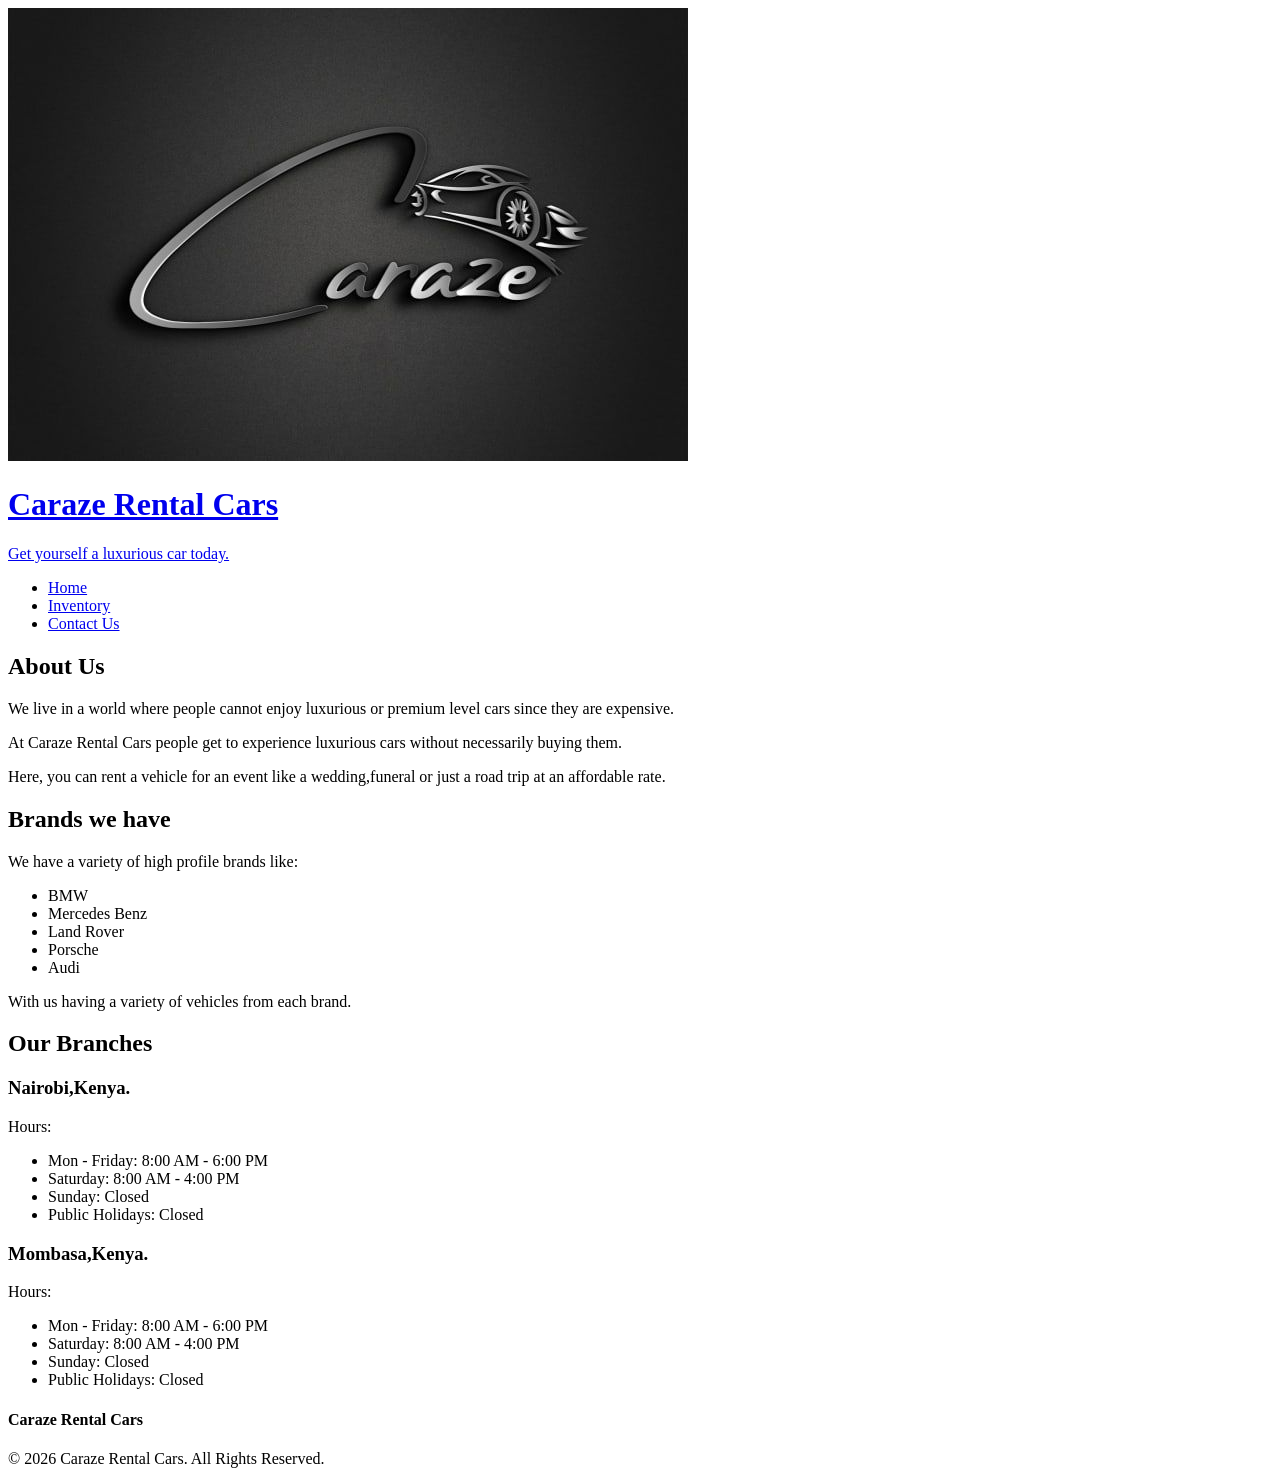
==== index.html @ 12334b66 "feat: add script tag to footer in contact, index, and inventory pages for improved functionality" ====
<!DOCTYPE html>
<html lang="en">
<head>
    <meta charset="UTF-8">
    <meta name="viewport" content="width=device-width, initial-scale=1.0">
    <title>Caraze Rental Cars</title>
    <link rel="stylesheet" href="./styles.css">
</head>
<body>
    <header>
        <img src="./logo.jpg" alt="">
        <a href="/">
            <h1>Caraze Rental Cars</h1>
            <p>Get yourself a luxurious car today.</p>
        </a>
    </header>
    <nav>
        <ul>
            <li><a href="index.html">Home</a></li>
            <li><a href="inventory.html">Inventory</a></li>
            <li><a href="contact.html">Contact Us</a></li>
        </ul>
    </nav>
    <main>
        <section id="home-photo">
        </section>
        <section>
            <h2>About Us</h2>
            <p>We live in a world where people cannot enjoy luxurious or premium level cars since they are expensive.</p>
            <p> At Caraze Rental Cars people get to experience luxurious cars without necessarily buying them.</p>
            <p>Here, you can rent a vehicle for an event like a wedding,funeral or just a road trip at an affordable rate.</p>
        </section>
         <section>
            <h2>Brands we have</h2>
            <p>We have a variety of high profile brands like:</p>
            <ul>
                <li>BMW</li>
                <li>Mercedes Benz</li>
                <li>Land Rover</li>
                <li>Porsche</li>
                <li>Audi</li>
            </ul>
            <p>With us having a variety of vehicles from each brand.</p>
            </section>
            <section>
                <h2>Our Branches</h2>
                <div>
                    <h3>Nairobi,Kenya.</h3>
                    <p>Hours:</p>
                    <ul>
                        <li>Mon - Friday: 8:00 AM - 6:00 PM</li>
                        <li>Saturday: 8:00 AM - 4:00 PM</li>
                        <li>Sunday: Closed</li>
                        <li>Public Holidays: Closed</li>                
                    </ul>
                </div>
                <div>
                    <h3>Mombasa,Kenya.</h3>
                    <p>Hours:</p>
                    <ul>
                        <li>Mon - Friday: 8:00 AM - 6:00 PM</li>
                        <li>Saturday: 8:00 AM - 4:00 PM</li>
                        <li>Sunday: Closed</li>
                        <li>Public Holidays: Closed</li>                
                    </ul>

                </div>
                
            </section>
    </main>
    <footer>
        <h4>Caraze Rental Cars</h4>
        <p>© 2026 Caraze Rental Cars. All Rights Reserved.</p>
    </footer>
    <script src="./script.js" defer></script>
</body>
</html>
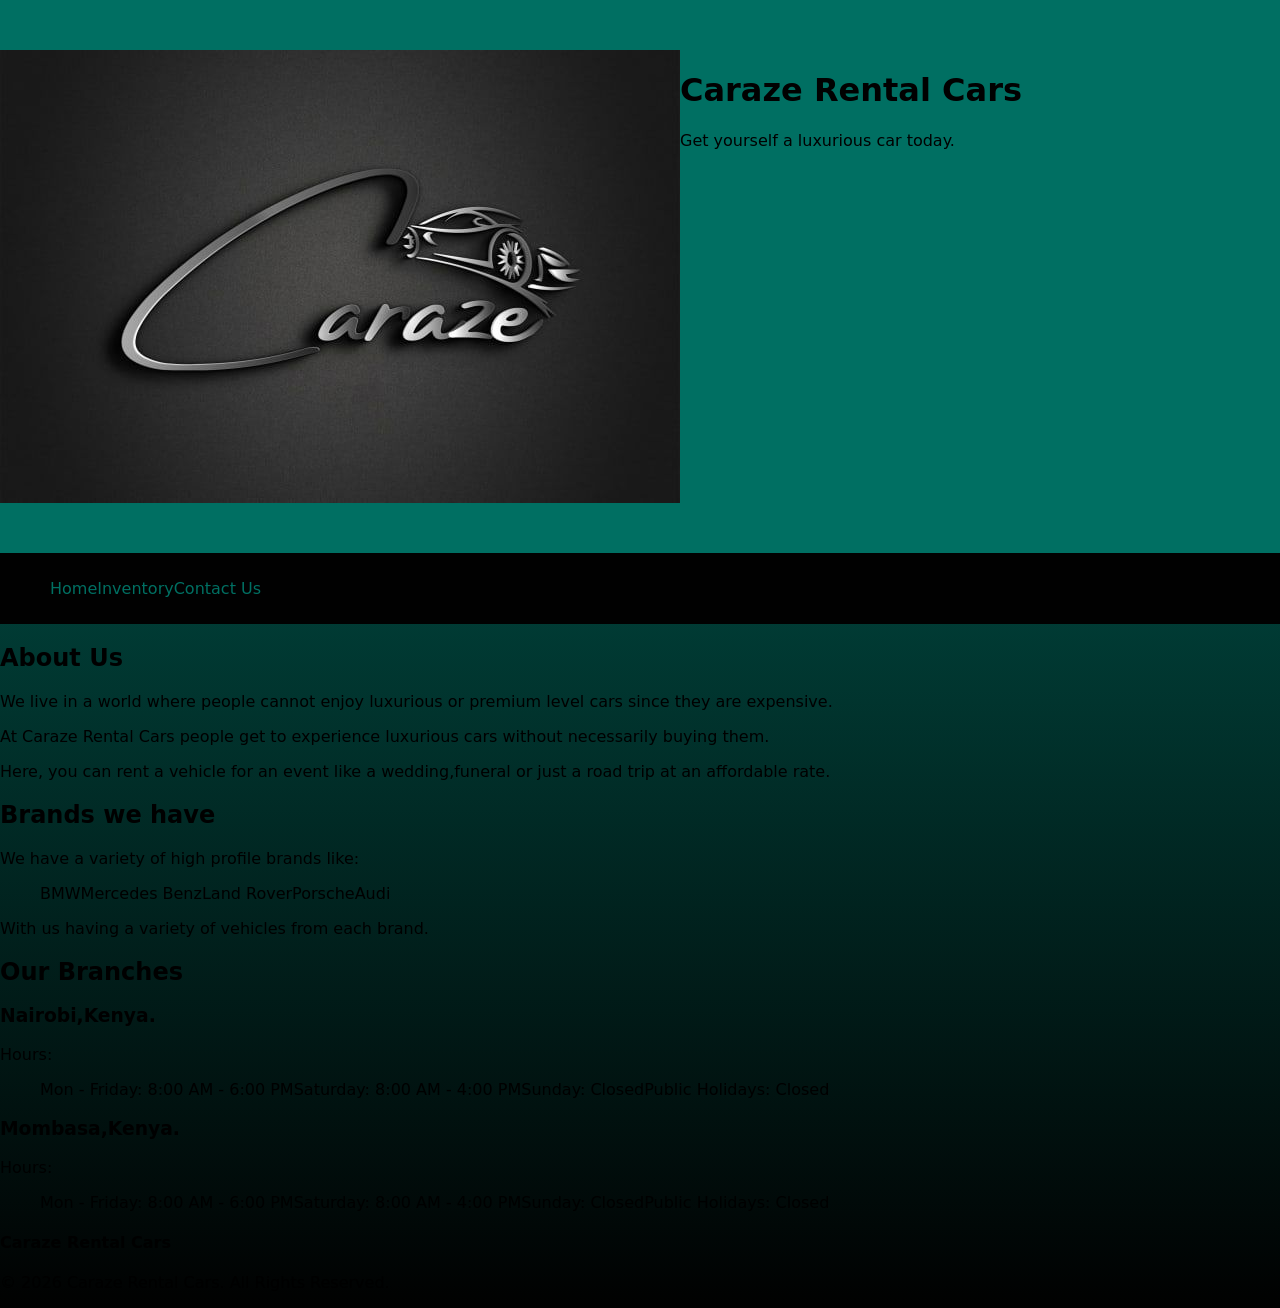
==== commit 70c79e7e: "feat: add class 'pages' to navigation elements for consistent styling across pages" ====
--- a/index.html
+++ b/index.html
@@ -14,7 +14,7 @@
             <p>Get yourself a luxurious car today.</p>
         </a>
     </header>
-    <nav>
+    <nav class="pages">
         <ul>
             <li><a href="index.html">Home</a></li>
             <li><a href="inventory.html">Inventory</a></li>
--- a/styles.css
+++ b/styles.css
@@ -0,0 +1,31 @@
+body{
+    font-family: system-ui, -apple-system, BlinkMacSystemFont, 'Segoe UI', Roboto, Oxygen, Ubuntu, Cantarell, 'Open Sans', 'Helvetica Neue', sans-serif;
+    margin:0;
+    padding: 0;
+    background-image: linear-gradient(to bottom,#006F62,#010101);
+}
+header{
+    display: flex;
+    background-color:#006F62;
+    color:#010101;
+    padding: 50px 0;
+}
+header a{
+    text-decoration: none;
+    color:#010101;
+}
+.pages{
+    background-color:#010101;
+    color:#006F62;
+    padding: 0;
+    padding: 10px;
+}
+nav a{
+    text-decoration: none;
+    color:#006F62;
+}
+ul{
+    list-style:none;
+    display: flex;
+}
+#
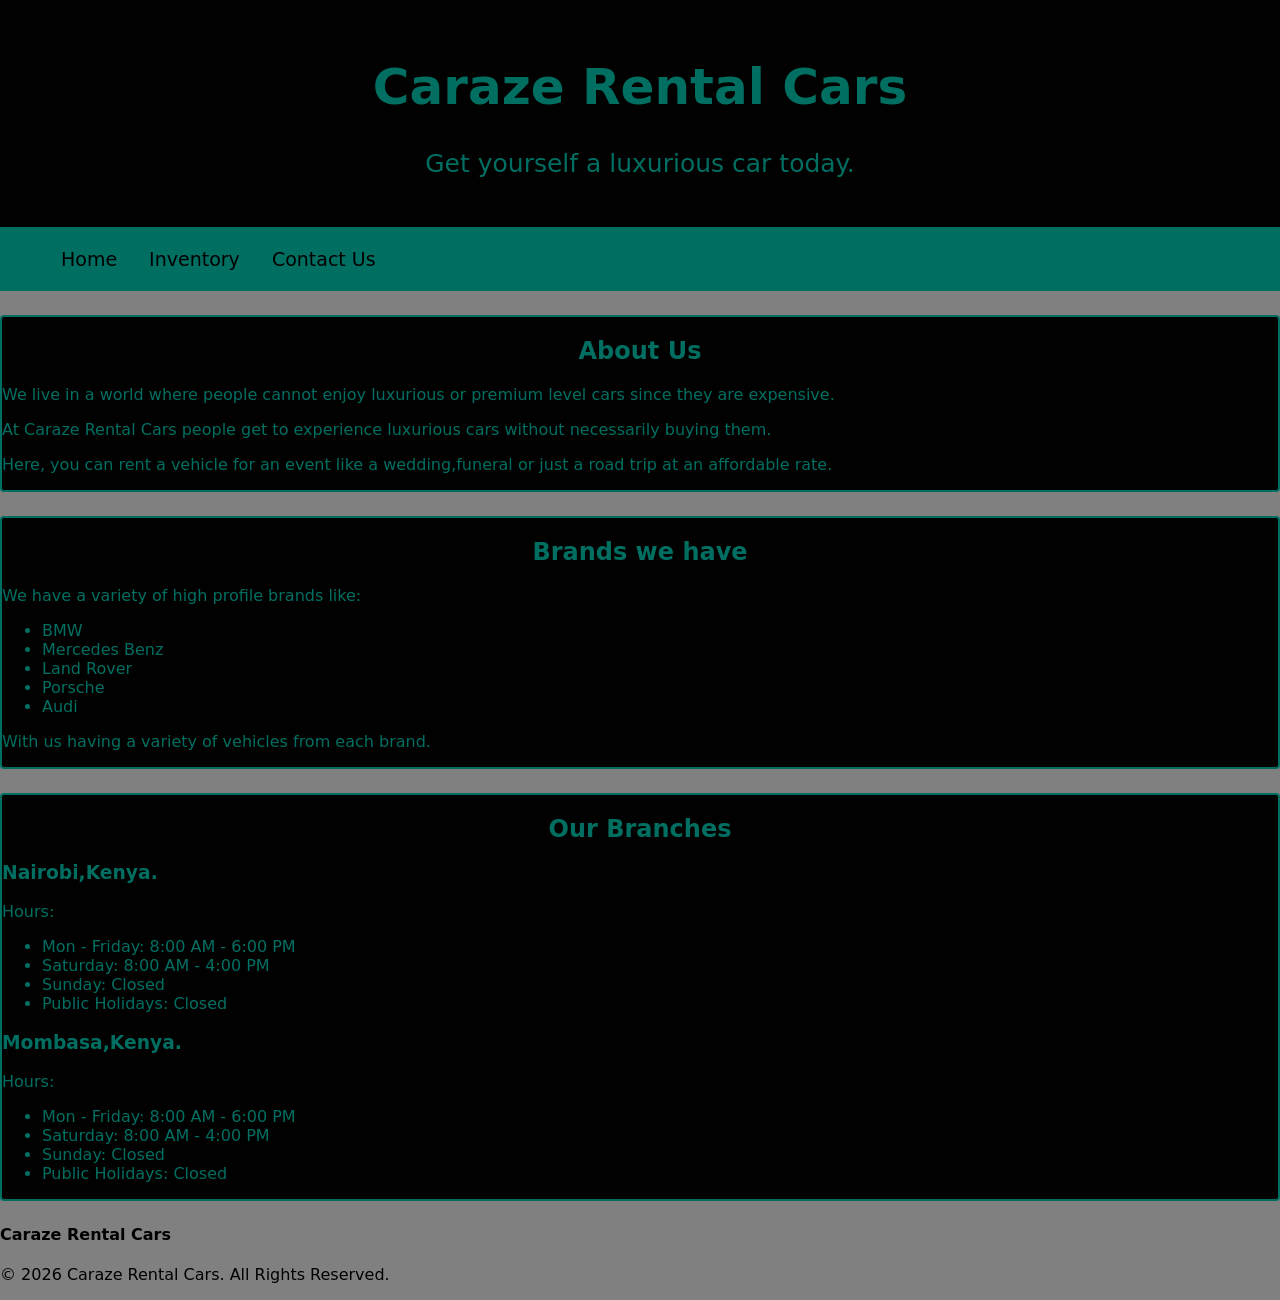
==== commit 99288266: "Refactor code structure for improved readability and maintainability" ====
--- a/index.html
+++ b/index.html
@@ -8,22 +8,19 @@
 </head>
 <body>
     <header>
-        <img src="./logo.jpg" alt="">
         <a href="/">
             <h1>Caraze Rental Cars</h1>
             <p>Get yourself a luxurious car today.</p>
         </a>
     </header>
     <nav class="pages">
-        <ul>
+        <ul class="pagelinks">
             <li><a href="index.html">Home</a></li>
             <li><a href="inventory.html">Inventory</a></li>
             <li><a href="contact.html">Contact Us</a></li>
         </ul>
     </nav>
     <main>
-        <section id="home-photo">
-        </section>
         <section>
             <h2>About Us</h2>
             <p>We live in a world where people cannot enjoy luxurious or premium level cars since they are expensive.</p>
--- a/styles.css
+++ b/styles.css
@@ -1,31 +1,48 @@
 body{
-    font-family: system-ui, -apple-system, BlinkMacSystemFont, 'Segoe UI', Roboto, Oxygen, Ubuntu, Cantarell, 'Open Sans', 'Helvetica Neue', sans-serif;
-    margin:0;
-    padding: 0;
-    background-image: linear-gradient(to bottom,#006F62,#010101);
+    margin: 0;
+    padding:0;
+    font-family:system-ui, -apple-system, BlinkMacSystemFont, 'Segoe UI', Roboto, Oxygen, Ubuntu, Cantarell, 'Open Sans', 'Helvetica Neue', sans-serif;
+    background-color:gray;
 }
 header{
-    display: flex;
-    background-color:#006F62;
-    color:#010101;
-    padding: 50px 0;
+    background-color:#010101;
+    padding:24px 0;
+    text-align: center;
+    font-size: 25px;
 }
 header a{
     text-decoration: none;
-    color:#010101;
+    color:#006F62;
 }
 .pages{
-    background-color:#010101;
-    color:#006F62;
-    padding: 0;
-    padding: 10px;
+    background-color:#006F62;
+    padding: 5px;
+}
+.pagelinks{
+    list-style: none;
+    display: flex;
 }
 nav a{
     text-decoration: none;
+    color:#010101;
+    margin: 0 16px;
+    font-size: 19px;
+}
+nav a:hover{
+    color:cyan;
+}
+section{
+    background-color:#010101;
     color:#006F62;
+    border: 2px solid #006F62;
+    margin: 24px auto;
+    border-radius: 4px;
+    transition: box-shadow 0.3s ease;
 }
-ul{
-    list-style:none;
-    display: flex;
+section:hover{
+    box-shadow: 0 4px 8px black;
 }
-#+h2{
+    color:#006F62;
+    text-align: center;
+}
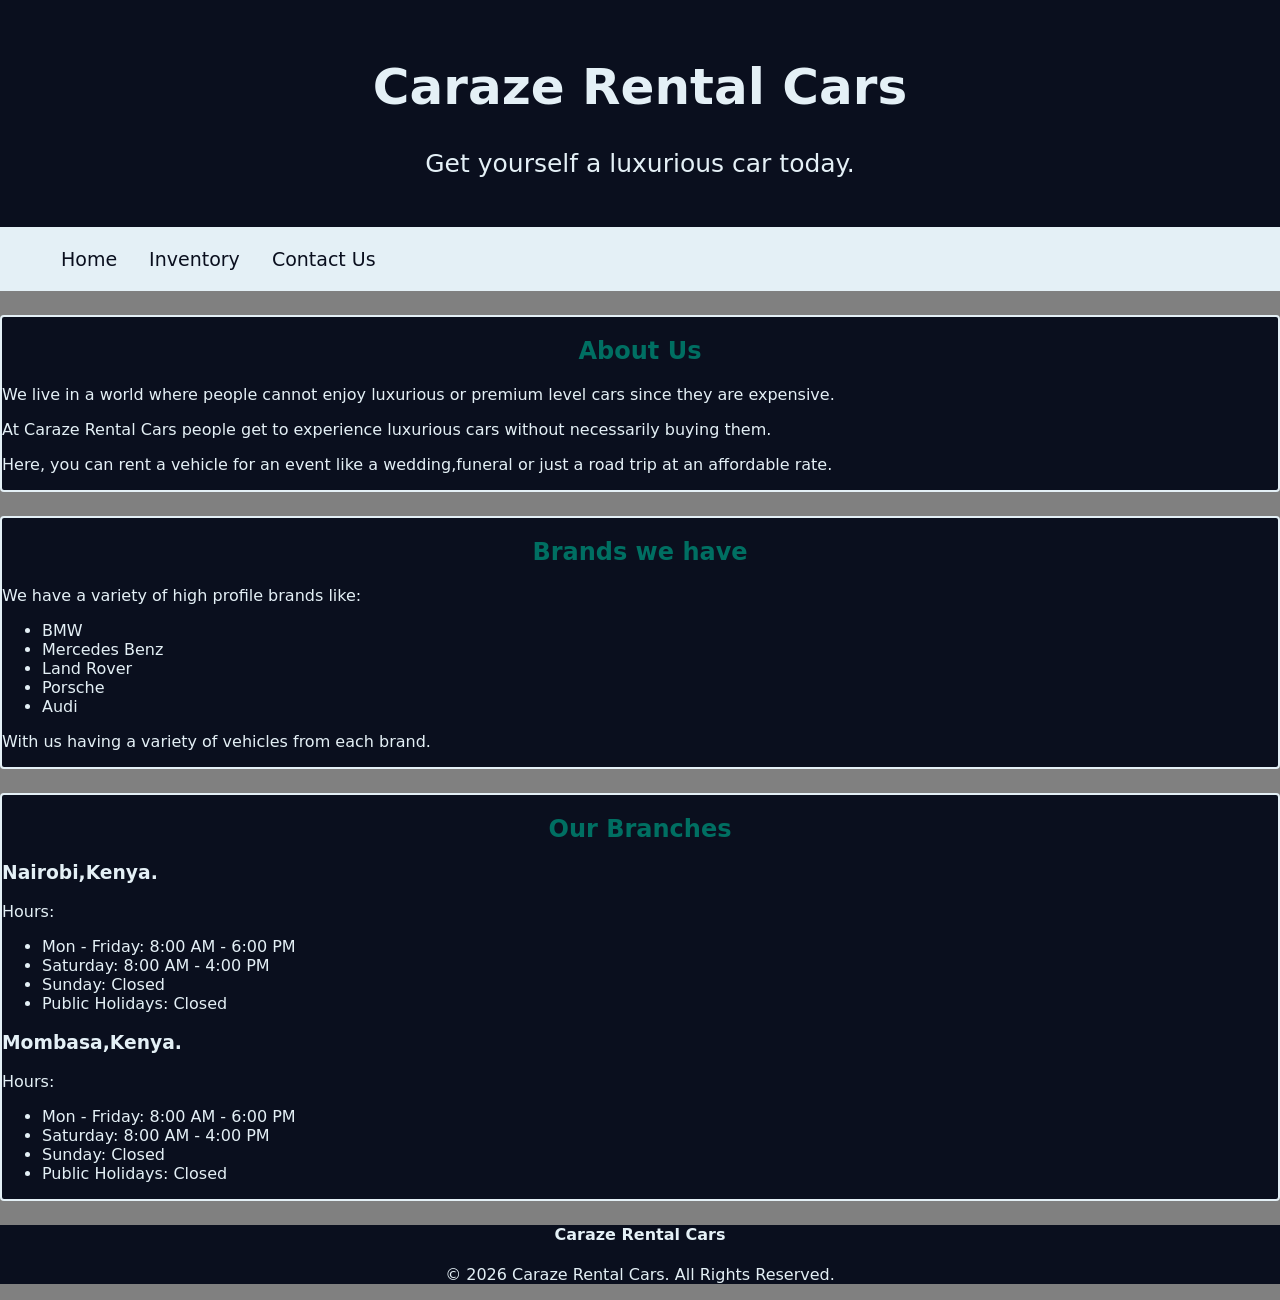
==== commit eeedbe03: "feat: add id attribute to "Our Branches" section for improved accessibility" ====
--- a/index.html
+++ b/index.html
@@ -39,7 +39,7 @@
             </ul>
             <p>With us having a variety of vehicles from each brand.</p>
             </section>
-            <section>
+            <section id="time">
                 <h2>Our Branches</h2>
                 <div>
                     <h3>Nairobi,Kenya.</h3>
--- a/styles.css
+++ b/styles.css
@@ -5,17 +5,17 @@
     background-color:gray;
 }
 header{
-    background-color:#010101;
+    background-color:#0A0F1E;
     padding:24px 0;
     text-align: center;
     font-size: 25px;
 }
 header a{
     text-decoration: none;
-    color:#006F62;
+    color:#E4F0F6;
 }
 .pages{
-    background-color:#006F62;
+    background-color:#E4F0F6;
     padding: 5px;
 }
 .pagelinks{
@@ -24,17 +24,17 @@
 }
 nav a{
     text-decoration: none;
-    color:#010101;
+    color:#0A0F1E;
     margin: 0 16px;
     font-size: 19px;
 }
 nav a:hover{
-    color:cyan;
+    color:blueviolet;
 }
 section{
-    background-color:#010101;
-    color:#006F62;
-    border: 2px solid #006F62;
+    background-color:#0A0F1E;
+    color:#E4F0F6;
+    border: 2px solid #E4F0F6;
     margin: 24px auto;
     border-radius: 4px;
     transition: box-shadow 0.3s ease;
@@ -45,4 +45,81 @@
 h2{
     color:#006F62;
     text-align: center;
+}
+.container{
+    display: flex;
+    gap: 20px;
+    flex-wrap: wrap;
+    grid-template-columns: 1fr;
+}
+/* tablet */
+@media (min-width:768px){
+    .container{
+        grid-template-columns: repeat(2,1fr);
+    }
+}
+/* desktop */
+@media(min-width:1024px){
+    .container{
+        grid-template-columns: repeat(4,1fr);
+    }
+}
+.box{
+    padding:20px;
+    margin: 24px auto;
+    border: 2px solid #006F62;
+    padding: 10px;
+    border-radius: 4px;
+    transition: box-shadow 0.3s ease;
+    background-color:black;
+    color:#E4F0F6;
+    flex: 1 1 250px;
+}
+.box img{
+    width: 200px;
+    height: auto;
+}
+.box:hover{
+    box-shadow: 8px 4px 8px gray;
+}
+#carsections{
+    background-color:#006F62;
+    padding:5px;
+}
+#brandlinks{
+    list-style:none;
+    display:flex;
+}
+#brandlinks a:hover{
+    color: #E4F0F6;
+}
+form label{
+    display: block;
+}
+form input,form button,form select{
+    border: 2px solid #006F62;
+    border-radius: 8px;
+    display: flex;
+}
+form button{
+    background-color: #006F62;
+    color:#E4F0F6;
+    transition: background-color 0.3s ease;
+    padding:4px;
+}
+form button:hover{
+    background-color:green;
+}
+form button:active{
+    background-color:greenyellow;
+}
+footer{
+    background-color: #0A0F1E;
+    color: #E4F0F6;
+    text-align: center;
+    padding-bottom:auto;
+}
+.formlink{
+    text-decoration: none;
+    color:blueviolet;
 }
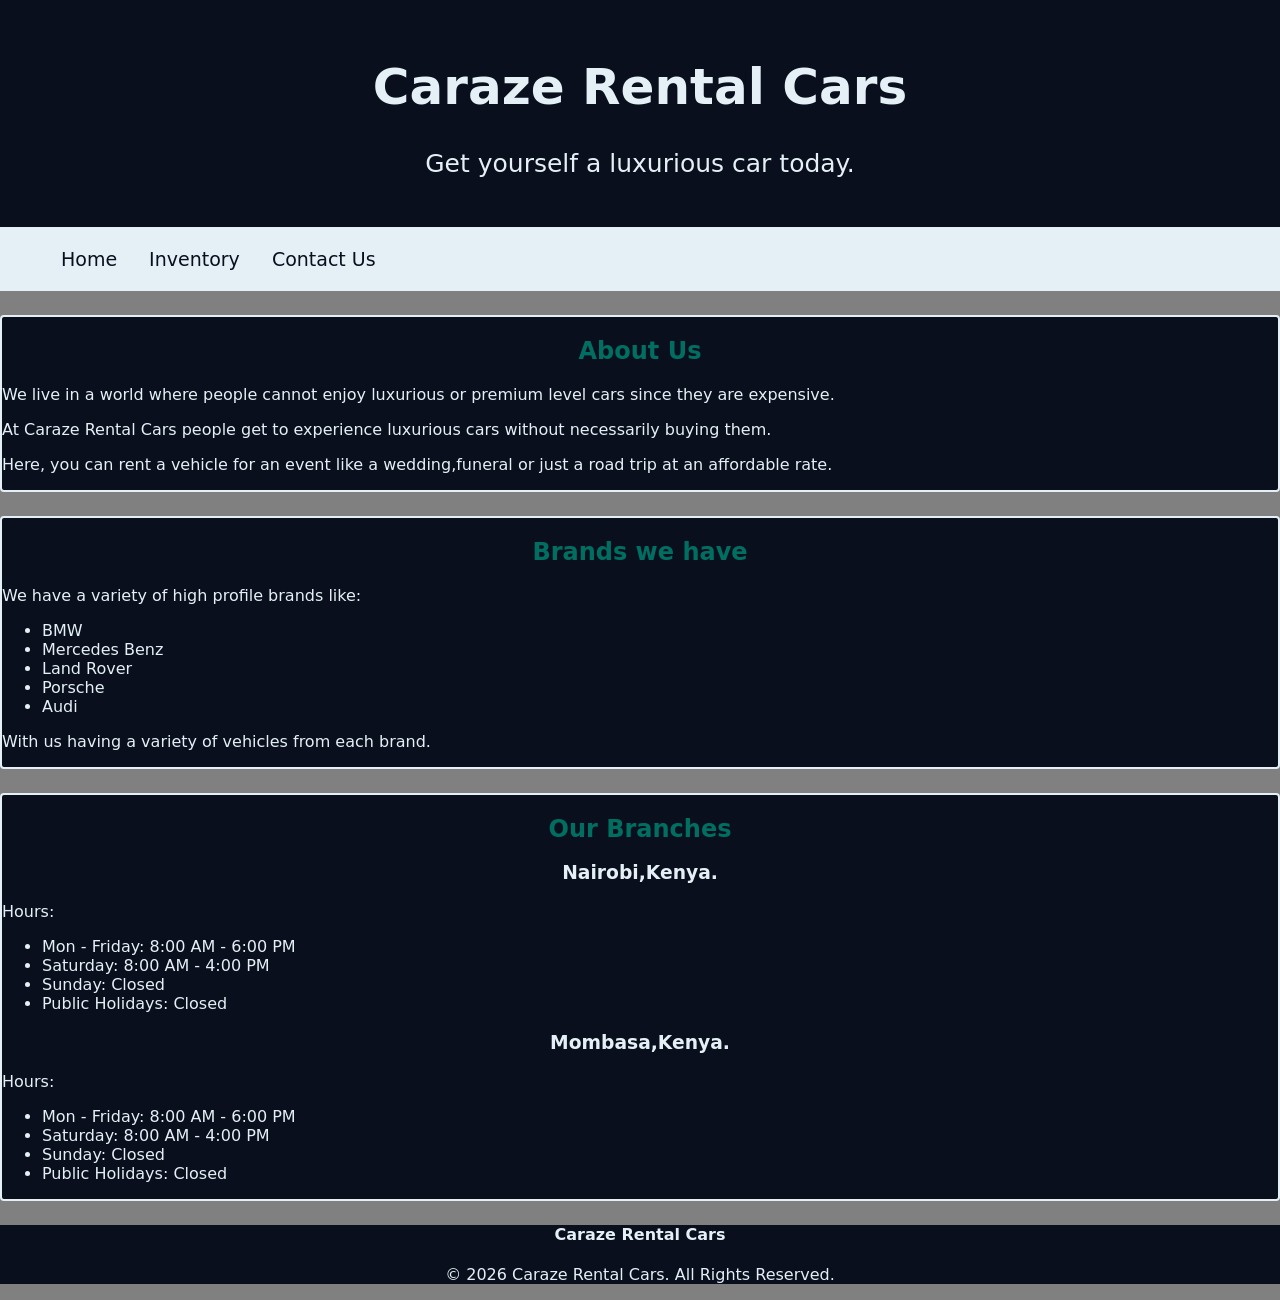
==== commit 0f562667: "feat: remove unnecessary divs in "Our Branches" section and center-align h3 headings" ====
--- a/index.html
+++ b/index.html
@@ -39,9 +39,8 @@
             </ul>
             <p>With us having a variety of vehicles from each brand.</p>
             </section>
-            <section id="time">
+            <section>
                 <h2>Our Branches</h2>
-                <div>
                     <h3>Nairobi,Kenya.</h3>
                     <p>Hours:</p>
                     <ul>
@@ -50,8 +49,6 @@
                         <li>Sunday: Closed</li>
                         <li>Public Holidays: Closed</li>                
                     </ul>
-                </div>
-                <div>
                     <h3>Mombasa,Kenya.</h3>
                     <p>Hours:</p>
                     <ul>
@@ -60,9 +57,6 @@
                         <li>Sunday: Closed</li>
                         <li>Public Holidays: Closed</li>                
                     </ul>
-
-                </div>
-                
             </section>
     </main>
     <footer>
--- a/styles.css
+++ b/styles.css
@@ -122,4 +122,7 @@
 .formlink{
     text-decoration: none;
     color:blueviolet;
+}
+h3{
+    text-align: center;
 }
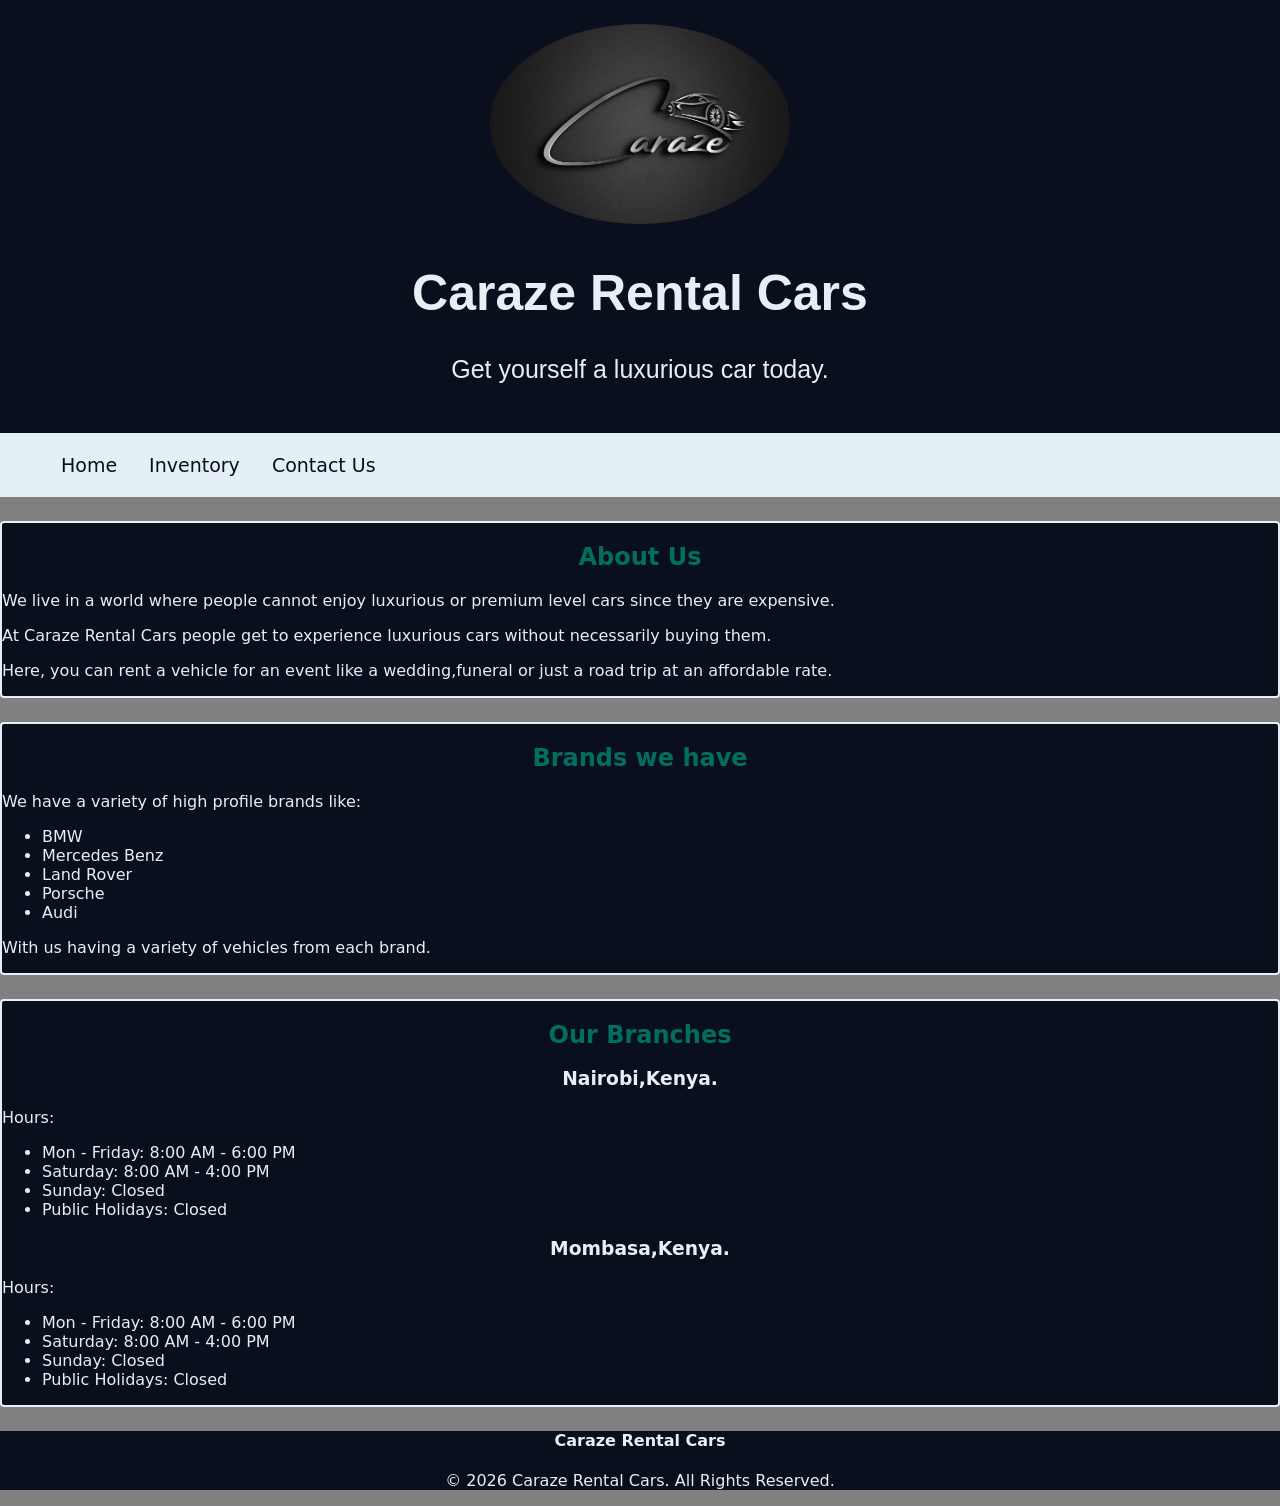
==== commit 0e553e0f: "Refactor code structure for improved readability and maintainability" ====
--- a/index.html
+++ b/index.html
@@ -9,6 +9,7 @@
 <body>
     <header>
         <a href="/">
+            <img src="./logo.jpg" alt="" class="logo">
             <h1>Caraze Rental Cars</h1>
             <p>Get yourself a luxurious car today.</p>
         </a>
--- a/styles.css
+++ b/styles.css
@@ -8,11 +8,13 @@
     background-color:#0A0F1E;
     padding:24px 0;
     text-align: center;
-    font-size: 25px;
+   
 }
 header a{
     text-decoration: none;
     color:#E4F0F6;
+     font-size: 25px;
+     font-family:'Trebuchet MS', 'Lucida Sans Unicode', 'Lucida Grande', 'Lucida Sans', Arial, sans-serif
 }
 .pages{
     background-color:#E4F0F6;
@@ -52,8 +54,11 @@
     flex-wrap: wrap;
     grid-template-columns: 1fr;
 }
+/* mobile */
+body{font-size:14 px;}
 /* tablet */
 @media (min-width:768px){
+    body{font-size: 16px;}
     .container{
         grid-template-columns: repeat(2,1fr);
     }
@@ -125,4 +130,9 @@
 }
 h3{
     text-align: center;
+}
+.logo{
+    height: 200px;
+    width: auto;
+    border-radius: 50%;
 }
